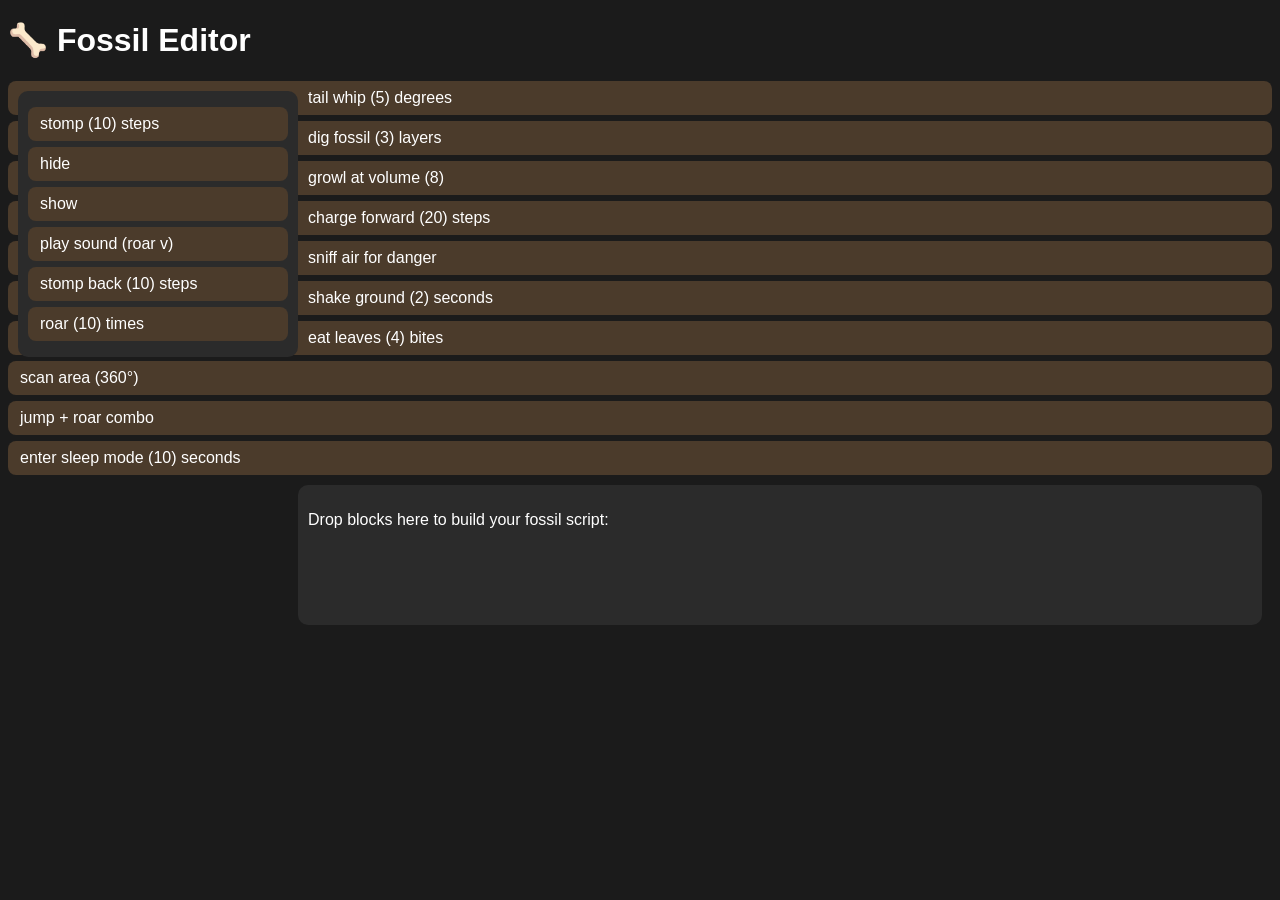
==== editor.html @ 6eed5c4c "Add new fossil actions to editor.html" ====
<!DOCTYPE html>
<html>
<head>
  <meta charset="UTF-8">
  <title>Fossil Editor</title>
  <style>
    body {
      background: #1b1b1b;
      color: #fff;
      font-family: sans-serif;
    }

    #fossil-palette, #fossil-script {
      padding: 10px;
      margin: 10px;
      border-radius: 10px;
      background: #2b2b2b;
      min-height: 120px;
    }

    #fossil-palette {
      width: 260px;
      float: left;
    }

    #fossil-script {
      margin-left: 290px;
    }

    .fossil-block {
      padding: 8px 12px;
      margin: 6px 0;
      background: #4b3b2b;
      border-radius: 8px;
      cursor: grab;
      user-select: none;
    }

    .fossil-block.dragging {
      opacity: 0.5;
    }
  </style>
</head>
<body>
  <h1>🦴 Fossil Editor</h1>

  <div id="fossil-palette">
    <div class="fossil-block" draggable="true">stomp (10) steps</div>
    <div class="fossil-block" draggable="true">hide</div>
    <div class="fossil-block" draggable="true">show</div>
    <div class="fossil-block" draggable="true">play sound (roar v)</div>
    <div class="fossil-block" draggable="true">stomp back (10) steps</div>
    <div class="fossil-block" draggable="true">roar (10) times</div>
  </div>
  <div class="fossil-block" draggable="true">tail whip (5) degrees</div>
<div class="fossil-block" draggable="true">dig fossil (3) layers</div>
<div class="fossil-block" draggable="true">growl at volume (8)</div>
<div class="fossil-block" draggable="true">charge forward (20) steps</div>
<div class="fossil-block" draggable="true">sniff air for danger</div>
<div class="fossil-block" draggable="true">shake ground (2) seconds</div>
<div class="fossil-block" draggable="true">eat leaves (4) bites</div>
<div class="fossil-block" draggable="true">scan area (360°)</div>
<div class="fossil-block" draggable="true">jump + roar combo</div>
<div class="fossil-block" draggable="true">enter sleep mode (10) seconds</div>

  <div id="fossil-script">
    <p>Drop blocks here to build your fossil script:</p>
  </div>

  <script>
    const palette = document.getElementById("fossil-palette");
    const scriptArea = document.getElementById("fossil-script");

    let dragged = null;

    function makeClone(block) {
      const clone = block.cloneNode(true);
      clone.addEventListener("dragstart", onDragStart);
      clone.addEventListener("dragend", onDragEnd);
      return clone;
    }

    function onDragStart(e) {
      dragged = e.target;
      e.target.classList.add("dragging");
    }

    function onDragEnd(e) {
      e.target.classList.remove("dragging");
      dragged = null;
    }

    document.querySelectorAll(".fossil-block").forEach(block => {
      block.addEventListener("dragstart", onDragStart);
      block.addEventListener("dragend", onDragEnd);
    });

    [palette, scriptArea].forEach(area => {
      area.addEventListener("dragover", e => {
        e.preventDefault();
      });

      area.addEventListener("drop", e => {
        e.preventDefault();
        if (!dragged) return;

        if (area === scriptArea) {
          // drop a clone into script
          area.appendChild(makeClone(dragged));
        }
      });
    });
  </script>
</body>
</html>
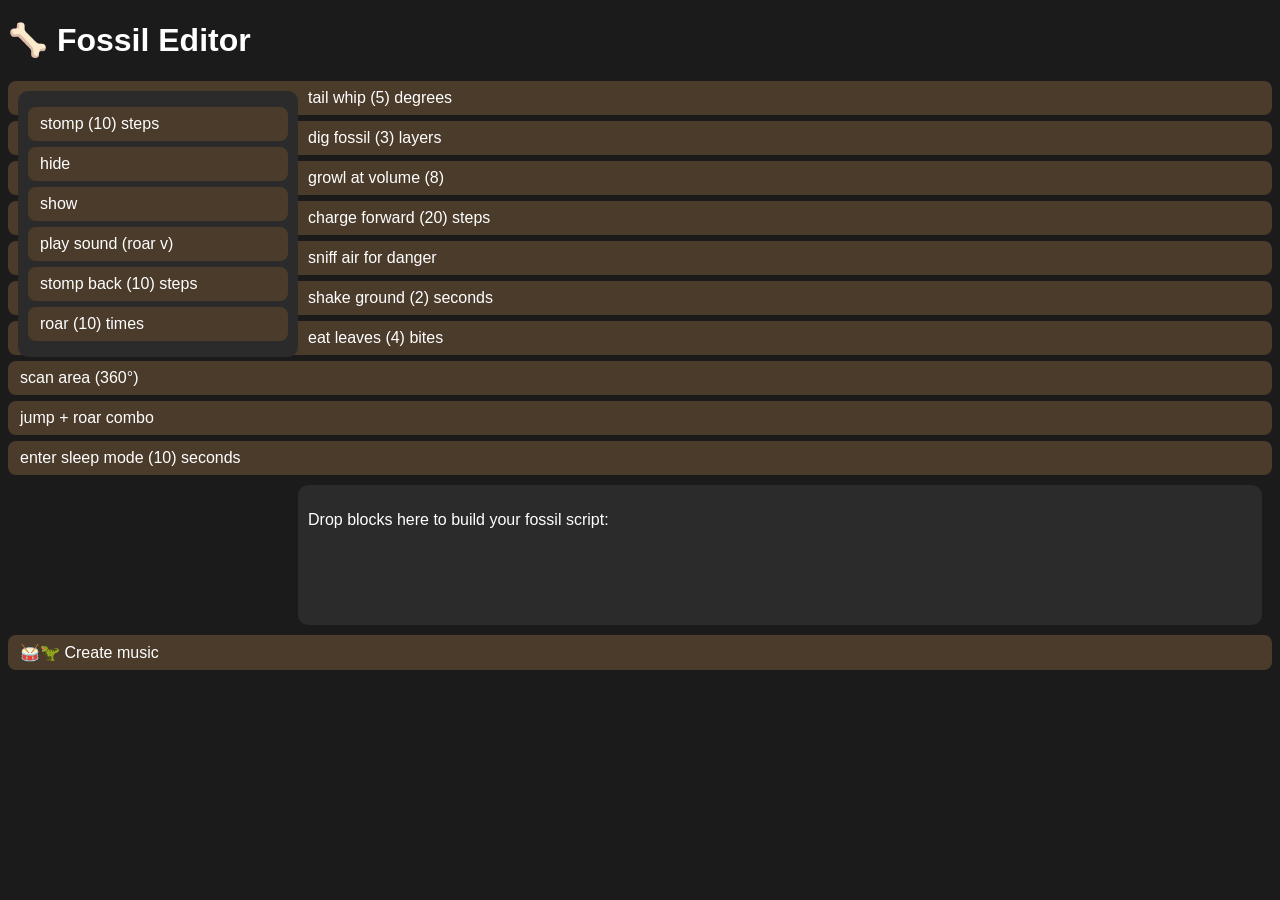
==== commit e0a032bc: "Add draggable div for music creation link Added a draggable div that opens a music creation link. " ====
--- a/editor.html
+++ b/editor.html
@@ -113,3 +113,6 @@
   </script>
 </body>
 </html>
+<div class="fossil-block" draggable="true" onclick="window.open('https://mrkmc1421-netizen.github.io/dinobox.git.io/dinobox.htm', '_blank')">
+  🥁🦖 Create music
+    </div>
